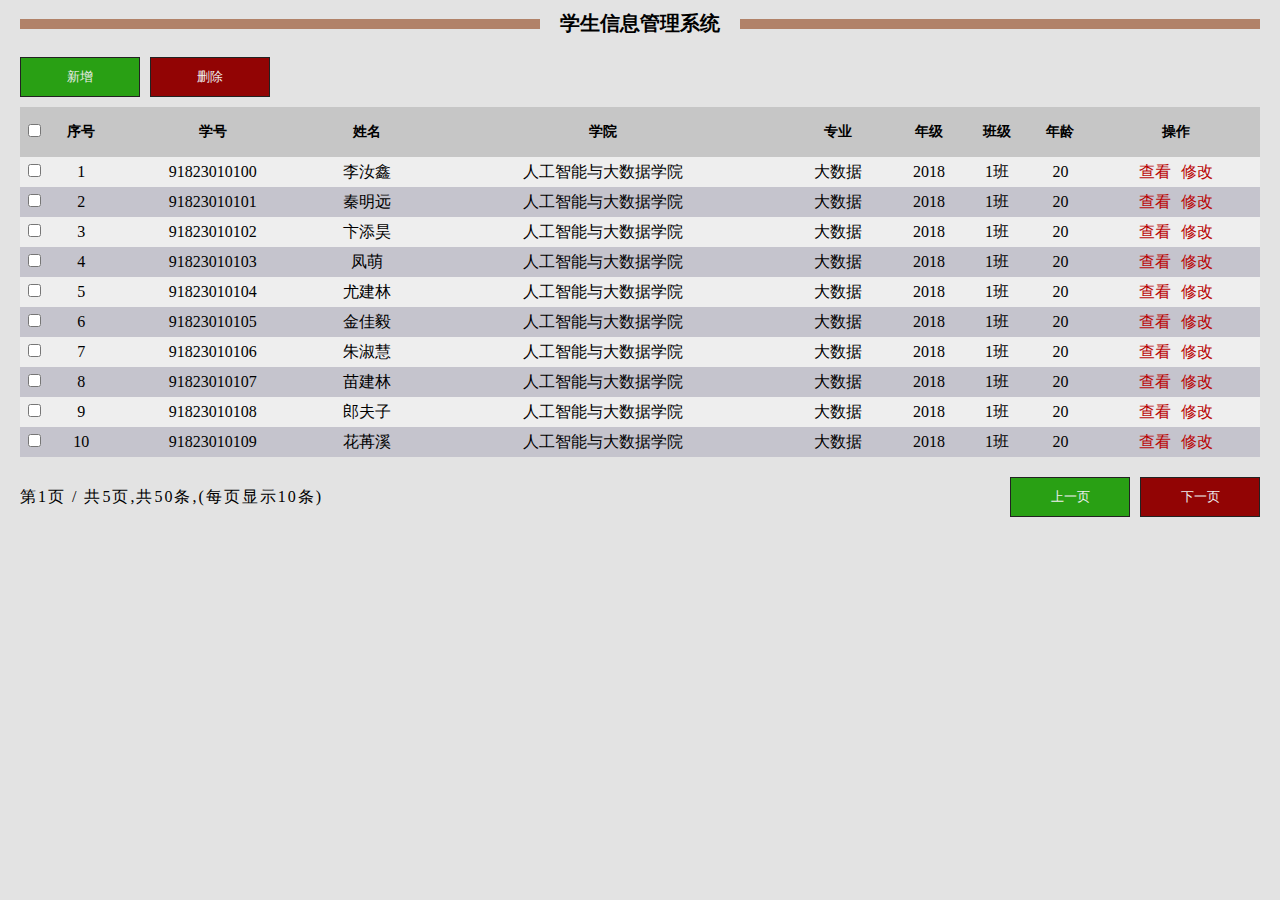
==== test3/index.html @ 46d0823e "完成练习三部分功能，基本完成架子的构建" ====
<!DOCTYPE html>
<html lang="en">
<head>
    <meta charset="UTF-8">
    <title>学生信息管理系统</title>
    <link rel="stylesheet" href="css/index.css">
</head>
<body>
<div class="container">
    <div class="title-line">
        <span>学生信息管理系统</span>
    </div>
    <div class="button-group flex">
        <!--头部按钮组-->
        <button class="btn btn-green" id="add">新增</button>
        <button class="btn btn-red" id="delete">删除</button>
    </div>
    <div class="content">
        <table width="100%" cellspacing="0">
            <thead>
            <tr>
                <th>
                    <input type="checkbox">
                </th>
                <th>序号</th>
                <th>学号</th>
                <th>姓名</th>
                <th>学院</th>
                <th>专业</th>
                <th>年级</th>
                <th>班级</th>
                <th>年龄</th>
                <th>操作</th>
            </tr>
            </thead>
            <tbody>

            </tbody>
        </table>
    </div>
    <div class="footer-group flex f-al-c f-j-sb">
        <div class="info">
            第1页,共27条,(每页显示10条)
        </div>
        <div class="flex f-al-c">
            <button class="btn btn-green" style="margin-right: 10px" onclick="prePage()">上一页</button>
            <button class="btn btn-red" onclick="nextPage()">下一页</button>
        </div>
    </div>

    <div class="modal-container hide">
        <div class="modal">
            <div class="header-container">
                <span>新增学生信息</span>
            </div>
            <div class="content">
                <label for="studentId">
                    <span>学号</span>
                    <input type="text" id="studentId">
                </label>
                <label for="studentName">
                    <span>姓名</span>
                    <input type="text" id="studentName">
                </label>
                <label for="college">
                    <span>学院</span>
                    <input type="text" id="college">
                </label>
                <label for="major">
                    <span>专业</span>
                    <input type="text" id="major">
                </label>
                <label for="grade">
                    <span>年级</span>
                    <input type="text" id="grade">
                </label>
                <label for="class">
                    <span>班级</span>
                    <input type="text" id="class">
                </label>
                <label for="age">
                    <span>年龄</span>
                    <input type="text" id="age">
                </label>
            </div>
            <div class="footer">
                <button class="btn btn-green">提交</button>
                <button class="btn btn-red">取消</button>
            </div>
        </div>
    </div>
</div>
<script src="js/index.js"></script>
</body>
</html>
---- test3/css/index.css ----
* {
    padding: 0;
    margin: 0;
}

html{
    background: #e3e3e3;
}

/******************************** page core css ********************************/

.container {
    padding: 10px 20px;
}

.container > .title-line {
    display: flex;
    font-size: 20px;
    font-weight: 600;
    justify-content: center;
    align-items: center;
}

.title-line:after {
    content: '';
    height: 10px;
    background: #b18269;
    margin-left: 20px;
    flex: 1;
}

.title-line:before {
    content: '';
    height: 10px;
    background: #b18269;
    margin-right: 20px;
    flex: 1;
}

.button-group{
    padding-top: 20px;
    padding-bottom: 10px;
}

.button-group > button{
    margin-right: 10px;
}

.footer-group{
    margin-top: 20px;
}
.footer-group > .info{
    letter-spacing: 2px;
}
/********************************Default Widget Css*******************************/

/*基本按钮样式*/
.btn {
    box-sizing: border-box;
    height: 40px;
    width: 120px;
    border: 1px solid #222222;
    color: #eee;
}

button:focus {
    outline: none;
}


/*绿色按钮样式*/
.btn-green {
    background: #29a014;
}

.btn-green:active {
    background: #175b0b;
}

/*红色按钮样式*/
.btn-red {
    background: #920404;
}

.btn-red:active {
    background: #530606;
}

/*表格样式*/

table{

}
table thead{
    background: #c6c6c6;
}
table thead tr{
    font-size: 14px;
    height: 50px;
}
table tbody td{
    height: 30px;
    text-align: center;
    background: #eeeeee;
}
table tbody tr:nth-child(2n) > td{
    background: #c5c4cd;
}
table tbody .operation > a{
    color: #ba0707;
    text-decoration: none;
}
table tbody .operation > a:active{
    color: #920404;
}

/*模态框样式*/
.modal-container{
    position: fixed;
    display: flex;
    justify-content: center;
    align-items: center;
    top: 0;
    left: 0;
    height: 100%;
    width: 100%;
    z-index: 999;
    background: rgba(0,0,0,.4);
}
.modal{
    display: flex;
    flex-direction: column;
    height: 400px;
    width: 600px;
    background: #fff;
}
.modal-container.hide{
    display: none;
}
.modal > .header-container{
    padding: 10px;
    background: #222222;
    color: #ffffff;
}
.modal > .content{
    display: flex;
    flex-direction: column;
    justify-content: center;
    align-items: center;
    padding: 10px;
    flex: 1;
}
.modal > .content label{
    margin-top: 10px;
}
.modal > .footer{
    box-sizing: border-box;
    display: flex;
    justify-content: flex-end;
    align-items: center;
    width: 100%;
    height: 55px;
    padding: 0 20px;
    border-top: 1px solid #222222;
}
.modal > .footer >button{
    margin-right: 10px;
}
.modal > .footer >button:last-child{
    margin: 0 !important;
}
/********************************Default Core Css*******************************/
.flex {
    display: flex;
    display: -moz-flex;
    display: -ms-flex;
    display: -o-flex;
    display: -webkit-flex;
}

.f-al-c {
    align-items: center;
    -webkit-align-items: center;
}

.f-j-c {
    justify-content: center;
    -webkit-justify-content: center;
}
.f-j-sb{
    justify-content: space-between;
    -webkit-justify-content: space-between;
}
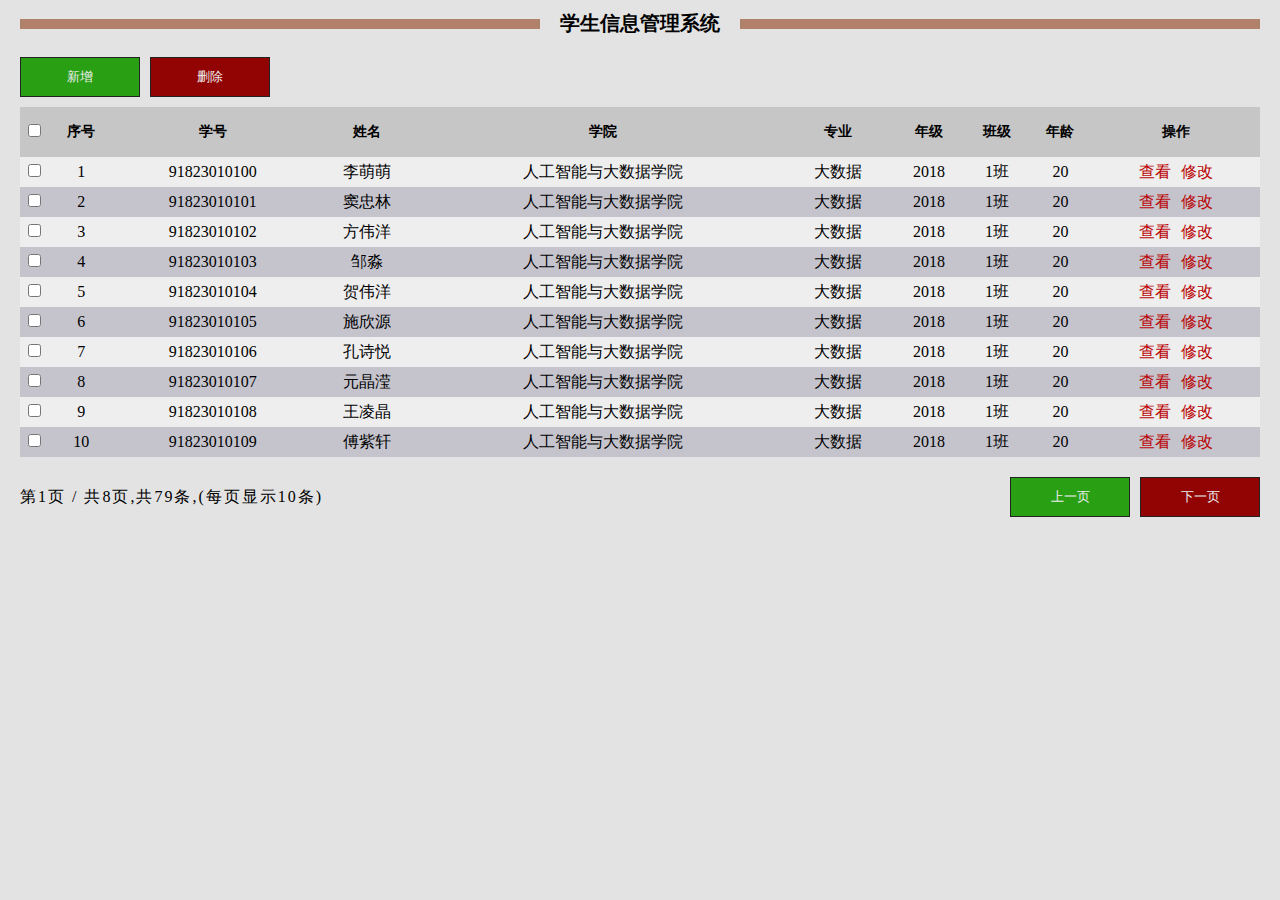
==== commit 2bc2703f: "修复单模态框修改信息属性冲突的问题" ====
--- a/test3/index.html
+++ b/test3/index.html
@@ -40,7 +40,7 @@
     </div>
     <div class="footer-group flex f-al-c f-j-sb">
         <div class="info">
-            第1页,共27条,(每页显示10条)
+
         </div>
         <div class="flex f-al-c">
             <button class="btn btn-green" style="margin-right: 10px" onclick="prePage()">上一页</button>
@@ -51,44 +51,47 @@
     <div class="modal-container hide">
         <div class="modal">
             <div class="header-container">
-                <span>新增学生信息</span>
+                <span id="modal-title"></span>
             </div>
             <div class="content">
                 <label for="studentId">
                     <span>学号</span>
-                    <input type="text" id="studentId">
+                    <input type="text" id="studentId" name="studentId">
                 </label>
                 <label for="studentName">
                     <span>姓名</span>
-                    <input type="text" id="studentName">
+                    <input type="text" id="studentName" name="studentName">
                 </label>
                 <label for="college">
                     <span>学院</span>
-                    <input type="text" id="college">
+                    <input type="text" id="college" name="college">
                 </label>
                 <label for="major">
                     <span>专业</span>
-                    <input type="text" id="major">
+                    <input type="text" id="major" name="major">
                 </label>
                 <label for="grade">
                     <span>年级</span>
-                    <input type="text" id="grade">
+                    <input type="text" id="grade" name="grade">
                 </label>
                 <label for="class">
                     <span>班级</span>
-                    <input type="text" id="class">
+                    <input type="text" id="class" name="class">
                 </label>
                 <label for="age">
                     <span>年龄</span>
-                    <input type="text" id="age">
+                    <input type="text" id="age" name="age">
                 </label>
             </div>
             <div class="footer">
-                <button class="btn btn-green">提交</button>
-                <button class="btn btn-red">取消</button>
+                <button class="btn btn-green" id="modal-btn-left"></button>
+                <button class="btn btn-red" id="modal-btn-right">取消</button>
             </div>
         </div>
     </div>
+
+
+
 </div>
 <script src="js/index.js"></script>
 </body>
--- a/test3/css/index.css
+++ b/test3/css/index.css
@@ -134,6 +134,7 @@
     width: 600px;
     background: #fff;
 }
+
 .modal-container.hide{
     display: none;
 }
@@ -191,3 +192,6 @@
     justify-content: space-between;
     -webkit-justify-content: space-between;
 }
+.hide{
+    display: none;
+}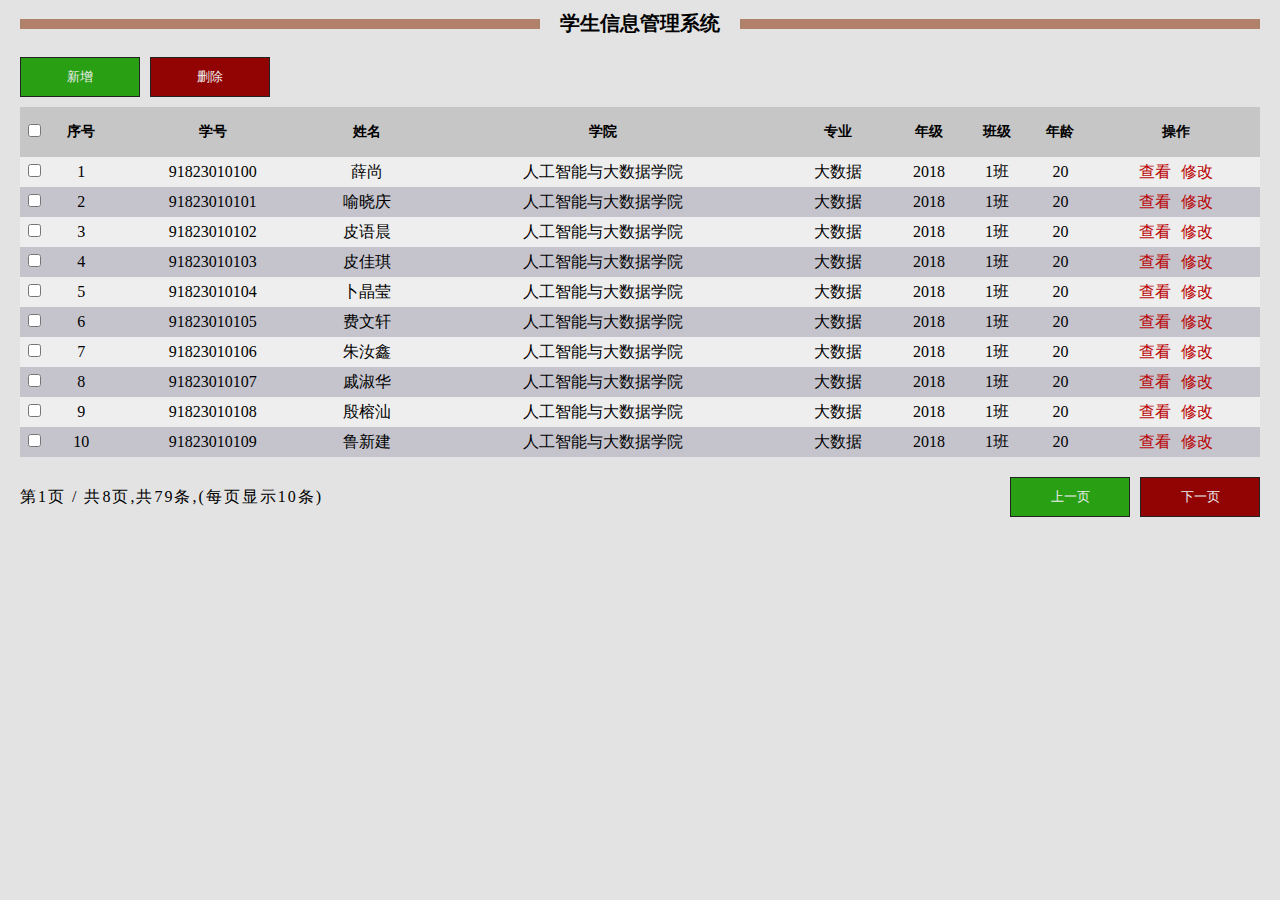
==== commit 8c34f876: "完成添加功能，正则验证" ====
--- a/test3/index.html
+++ b/test3/index.html
@@ -56,31 +56,31 @@
             <div class="content">
                 <label for="studentId">
                     <span>学号</span>
-                    <input type="text" id="studentId" name="studentId">
+                    <input type="text" id="studentId" name="studentId" required>
                 </label>
                 <label for="studentName">
                     <span>姓名</span>
-                    <input type="text" id="studentName" name="studentName">
+                    <input type="text" id="studentName" name="studentName" required>
                 </label>
                 <label for="college">
                     <span>学院</span>
-                    <input type="text" id="college" name="college">
+                    <input type="text" id="college" name="college" required>
                 </label>
                 <label for="major">
                     <span>专业</span>
-                    <input type="text" id="major" name="major">
+                    <input type="text" id="major" name="major" required>
                 </label>
                 <label for="grade">
                     <span>年级</span>
-                    <input type="text" id="grade" name="grade">
+                    <input type="text" id="grade" name="grade" required>
                 </label>
                 <label for="class">
                     <span>班级</span>
-                    <input type="text" id="class" name="class">
+                    <input type="text" id="class" name="class" required>
                 </label>
                 <label for="age">
                     <span>年龄</span>
-                    <input type="text" id="age" name="age">
+                    <input type="text" id="age" name="age" required>
                 </label>
             </div>
             <div class="footer">
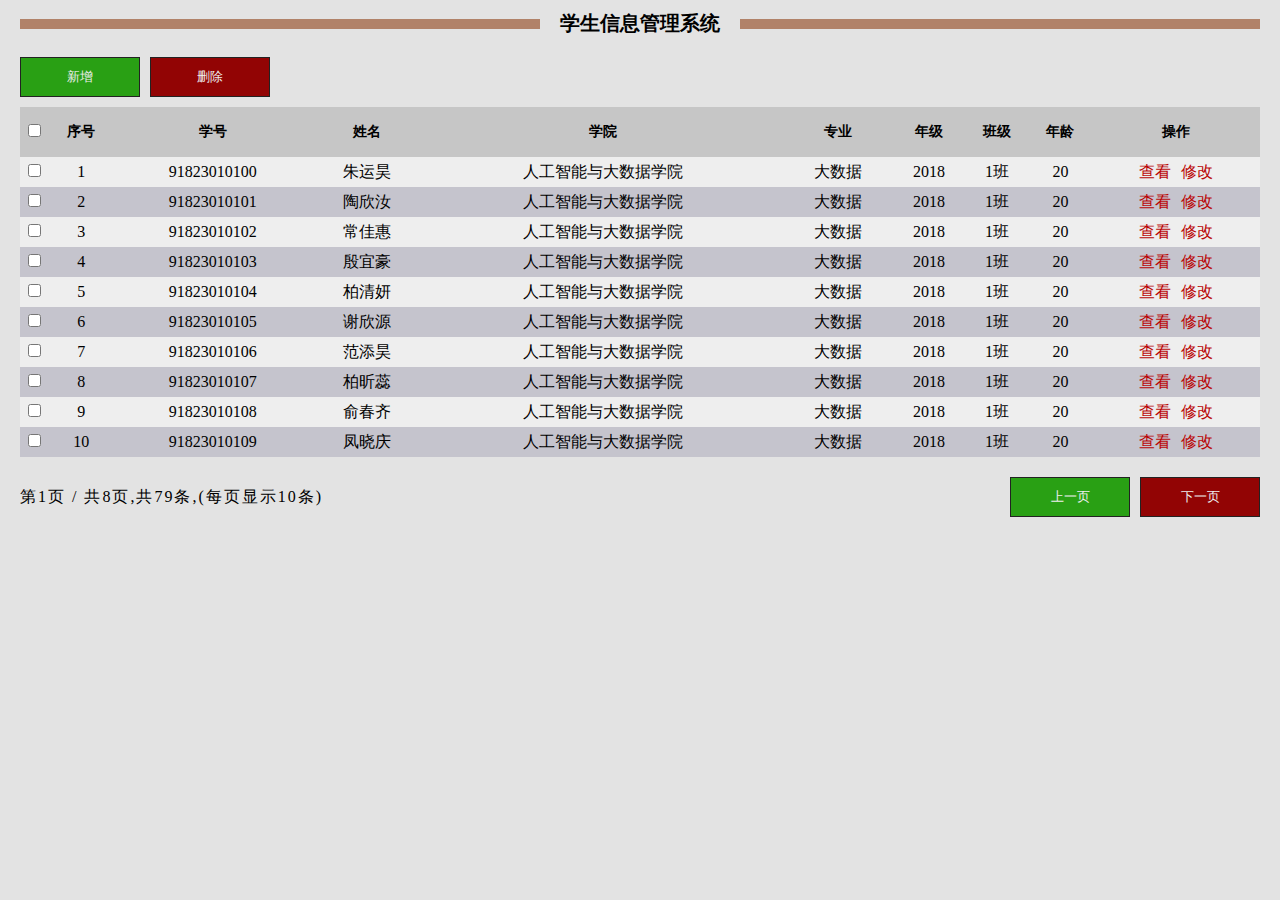
==== commit 1faf27c3: "全选删除" ====
--- a/test3/index.html
+++ b/test3/index.html
@@ -20,7 +20,7 @@
             <thead>
             <tr>
                 <th>
-                    <input type="checkbox">
+                    <input type="checkbox" id="selectAll">
                 </th>
                 <th>序号</th>
                 <th>学号</th>
@@ -93,6 +93,6 @@
 
 
 </div>
-<script src="js/index.js"></script>
+<script src="js/index.js?time=2"></script>
 </body>
 </html>